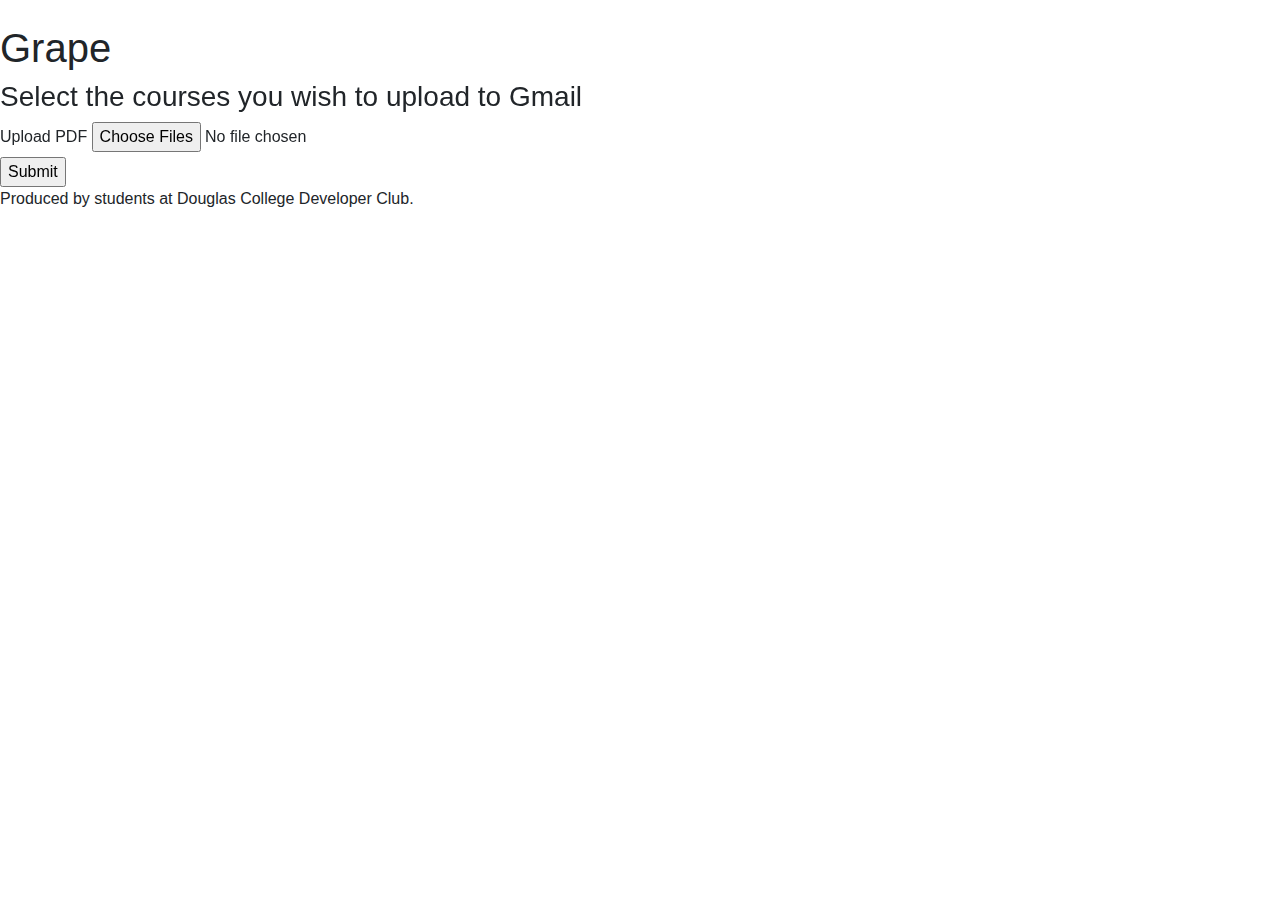
==== application/templates/index.html @ 69e7a81e "renaming js file" ====
<!Doctype html>
<html>

<head>
    <title>DSU course uploader</title>
    <link rel="stylesheet" type="text/css" href="static/css/reset.css">
    <link rel="stylesheet" type="text/css" href="static/css/styles.css">
    <link rel="stylesheet" href="https://stackpath.bootstrapcdn.com/bootstrap/4.4.1/css/bootstrap.min.css"
        integrity="sha384-Vkoo8x4CGsO3+Hhxv8T/Q5PaXtkKtu6ug5TOeNV6gBiFeWPGFN9MuhOf23Q9Ifjh" crossorigin="anonymous">
    <script src="https://code.jquery.com/jquery-3.4.1.slim.min.js"
        integrity="sha384-J6qa4849blE2+poT4WnyKhv5vZF5SrPo0iEjwBvKU7imGFAV0wwj1yYfoRSJoZ+n"
        crossorigin="anonymous"></script>
    <script src="https://cdn.jsdelivr.net/npm/popper.js@1.16.0/dist/umd/popper.min.js"
        integrity="sha384-Q6E9RHvbIyZFJoft+2mJbHaEWldlvI9IOYy5n3zV9zzTtmI3UksdQRVvoxMfooAo"
        crossorigin="anonymous"></script>
    <script src="https://stackpath.bootstrapcdn.com/bootstrap/4.4.1/js/bootstrap.min.js"
        integrity="sha384-wfSDF2E50Y2D1uUdj0O3uMBJnjuUD4Ih7YwaYd1iqfktj0Uod8GCExl3Og8ifwB6"
        crossorigin="anonymous"></script>
    <script src="static/js/show-courses.js"></script>
    <script>
        onload = function () {
            document.getElementById('submitFiles').disabled = true;
        }
    </script>

</head>

<body>
    <header>
        <div id="header">
            <div>
                <a href="">
                    <img id="DClogo"
                        src="https://mycareer.douglascollege.ca/site/images/2019-06-28/r48833966953742647128013795923362156528757155775853r/DOUGLAS_LOGO_landingr064588648236895256653031303197775090406180383864r.png"
                        alt="">
                </a>
            </div>
            <div id="mainHeading">
                <h1>Grape</h1>
            </div>
            <div id="navigation">
                <!--
                <nav>
                    <ul>
                        <li>
                            <a href="">HOME</a>
                        </li>
                        <li>
                            <a href="">SECOND</a>
                        </li>
                        <li>
                            <a href="">THIRD</a>
                        </li>
                    </ul>
                </nav>
-->
            </div>
        </div>
    </header>
    <main id="main">
        <div id="background"
            style="background-image: url('https://mycareer.douglascollege.ca/content/documents/landingPageUploads/2019-06-28/r1004207873837977889521114853377473384225105839339r/Douglas_Student_Life_6841_Print_OrbisEditr529151934743251476513800308133308387358321979332r.jpg');">
            <div id="carouselContainer">
                <div id="carouselExampleIndicators" class="carousel slide" data-interval="false">
                    <div class="carousel-inner">
                        <div class="carousel-item active">
                            <div id="carouselContent">
                                <h3>Select the courses you wish to upload to Gmail</h3>
                                <div id="course_selector">
                                    <form action="/server" method="post" autocomplete="on"
                                        enctype="multipart/form-data">
                                        <label for="file-upload" class="custom-file-upload">
                                            Upload PDF
                                        </label>
                                        <input type="file" name="uploadField" id="file-upload" multiple="multiple">
                                        <br>
                                        <div id="selectedFiles"></div>
                                        <input type="submit" id="submitFile">

                                    </form>
                                    <!--<label for="submitFiles" class="carousel-control-next"
                                        id="submitFilesLabel">Submit</label> -->

                                </div>
                            </div>
                        </div>

                        <!--Second page (Loading bar)-->
                        <div class="carousel-item">
                            <div id="carouselContent">
                                <h1>Loading</h1><br><br>
                                <div id="barContainer">
                                    <div id="myBar">1%</div>
                                </div>
                            </div>
                        </div>

                        <div class="carousel-item" style="overflow-y: scroll;">
                            <div id="accordion"></div>
                        </div>
                        <!-- fourth page-->
                        <!-- Problem here When the brower screen is bigger the app icon is moved to
                            another line -->
                        <div class="carousel-item">
                            <h3 class="wow fadeInLeftBig">Choose one app which you want to use</h3>
                            <div class="calendar-choices-container">
                                <!-- When user press button it shows the message about the app information -->

                                <button onclick="GoogleAPI()">
                                    <img src="static/img/google Cal_logo.png" alt="Google Calendar">
                                    <h3>Google Calendar</h3>
                                </button>
                                <button onclick="outLookAPI()">
                                    <img src="static/img/outlook Cal_logo.png" alt="Outlook Calendar">
                                    <h3>Outlook Calendar</h3>
                                </button>

                            </div>
                            <a class="carousel-control-prev" href="#carouselExampleIndicators" role="button"
                                data-slide="prev" id="backButton">Back</a>

                            <script>
                                function outLookAPI() {
                                    alert("You use the MS Outlook");
                                }
                                function GoogleAPI() {
                                    alert("You use the Google Calendar");
                                }
                            </script>
                            <div id="carouselContent"></div>
                        </div>
                        <!-- Last page-->
                        <div class="carousel-item">
                            <div class="carouselContent">
                                <h3>Thanks for using our app!</h3>
                                <!-- Cat picture -->
                                <img src="static/img/developer cat 2.jpg" alt="Developer cat" id="catImg">
                            </div>
                        </div>
                    </div>
                </div>
            </div>
        </div>
    </main>

    <footer>
        <p>Produced by students at Douglas College Developer Club.</p>
    </footer>
</body>

</html>
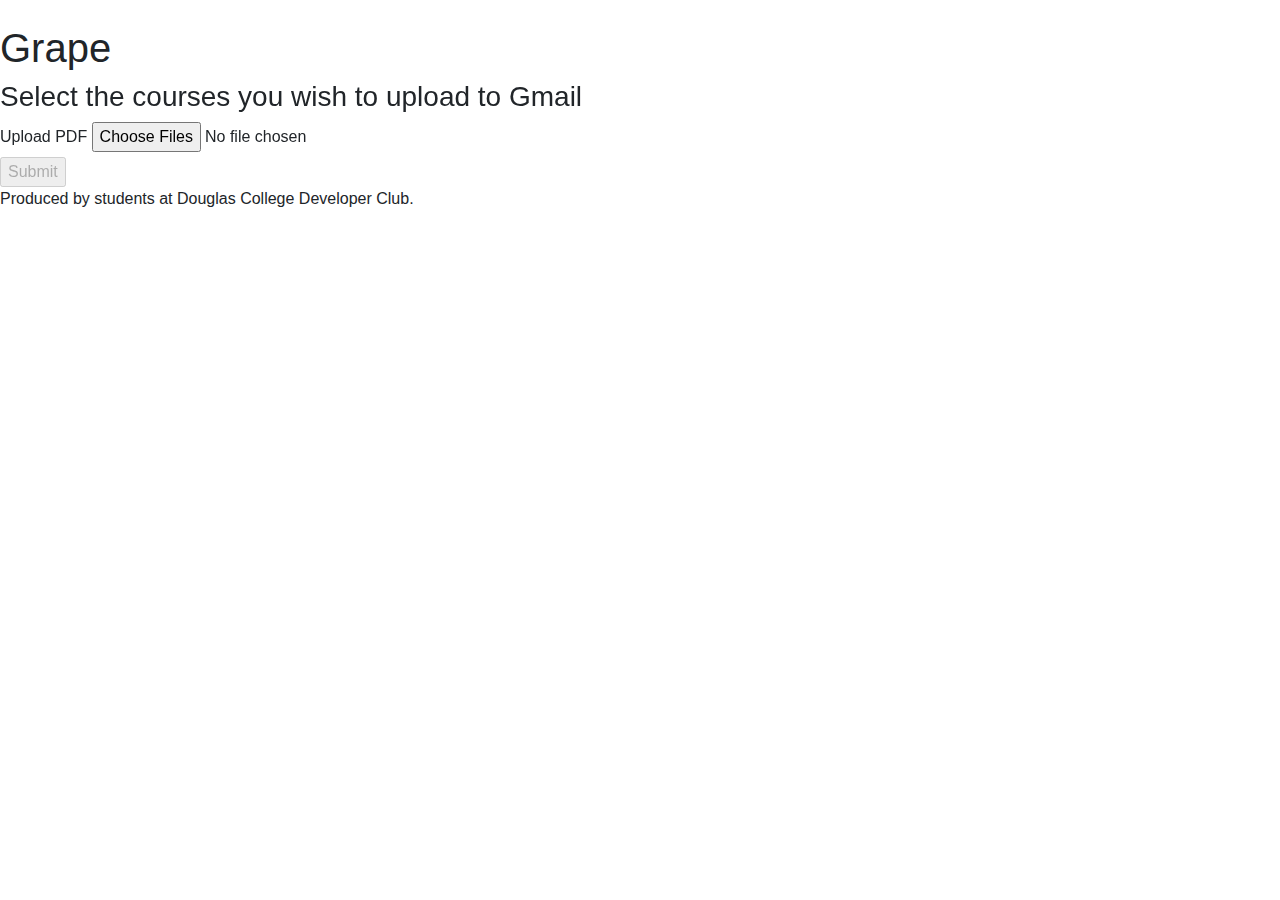
==== commit 90c1acb2: "Fixed a couple merge bugs. Organized the js code a little bit, fixed some minor js errors that were " ====
--- a/application/templates/index.html
+++ b/application/templates/index.html
@@ -17,12 +17,6 @@
         integrity="sha384-wfSDF2E50Y2D1uUdj0O3uMBJnjuUD4Ih7YwaYd1iqfktj0Uod8GCExl3Og8ifwB6"
         crossorigin="anonymous"></script>
     <script src="static/js/show-courses.js"></script>
-    <script>
-        onload = function () {
-            document.getElementById('submitFiles').disabled = true;
-        }
-    </script>
-
 </head>
 
 <body>
@@ -67,20 +61,15 @@
                             <div id="carouselContent">
                                 <h3>Select the courses you wish to upload to Gmail</h3>
                                 <div id="course_selector">
-                                    <form action="/server" method="post" autocomplete="on"
-                                        enctype="multipart/form-data">
+                                    <form autocomplete="on" enctype="multipart/form-data" onsubmit="event.preventDefault(); checkFiles();">
                                         <label for="file-upload" class="custom-file-upload">
                                             Upload PDF
                                         </label>
                                         <input type="file" name="uploadField" id="file-upload" multiple="multiple">
                                         <br>
                                         <div id="selectedFiles"></div>
-                                        <input type="submit" id="submitFile">
-
+                                        <input type="submit" id="submitFile" disabled>
                                     </form>
-                                    <!--<label for="submitFiles" class="carousel-control-next"
-                                        id="submitFilesLabel">Submit</label> -->
-
                                 </div>
                             </div>
                         </div>
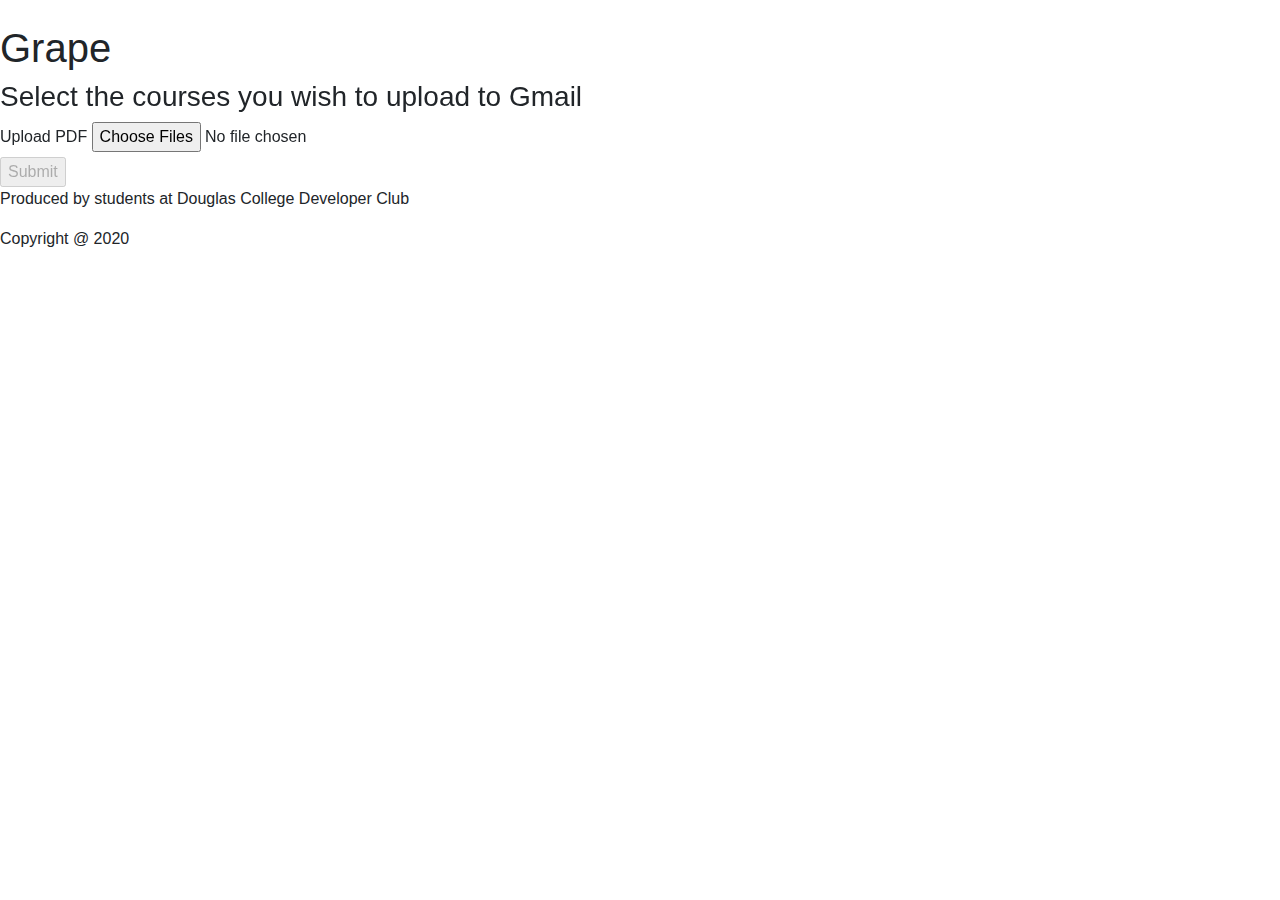
==== commit b13cd482: "Updated the styling for course confirm slide. Did a bit of refactoring and updated css of main body " ====
--- a/application/templates/index.html
+++ b/application/templates/index.html
@@ -7,23 +7,29 @@
     <link rel="stylesheet" type="text/css" href="static/css/styles.css">
     <link rel="stylesheet" href="https://stackpath.bootstrapcdn.com/bootstrap/4.4.1/css/bootstrap.min.css"
         integrity="sha384-Vkoo8x4CGsO3+Hhxv8T/Q5PaXtkKtu6ug5TOeNV6gBiFeWPGFN9MuhOf23Q9Ifjh" crossorigin="anonymous">
-    <script src="https://code.jquery.com/jquery-3.4.1.slim.min.js"
+    
+    <script src="https://ajax.googleapis.com/ajax/libs/jquery/3.5.1/jquery.min.js"></script>
+    <!-- <script src="https://code.jquery.com/jquery-3.4.1.slim.min.js"
         integrity="sha384-J6qa4849blE2+poT4WnyKhv5vZF5SrPo0iEjwBvKU7imGFAV0wwj1yYfoRSJoZ+n"
+        crossorigin="anonymous"></script> -->
+    <script src="https://stackpath.bootstrapcdn.com/bootstrap/4.4.1/js/bootstrap.min.js"
+        integrity="sha384-wfSDF2E50Y2D1uUdj0O3uMBJnjuUD4Ih7YwaYd1iqfktj0Uod8GCExl3Og8ifwB6"
         crossorigin="anonymous"></script>
+
     <script src="https://cdn.jsdelivr.net/npm/popper.js@1.16.0/dist/umd/popper.min.js"
         integrity="sha384-Q6E9RHvbIyZFJoft+2mJbHaEWldlvI9IOYy5n3zV9zzTtmI3UksdQRVvoxMfooAo"
         crossorigin="anonymous"></script>
-    <script src="https://stackpath.bootstrapcdn.com/bootstrap/4.4.1/js/bootstrap.min.js"
-        integrity="sha384-wfSDF2E50Y2D1uUdj0O3uMBJnjuUD4Ih7YwaYd1iqfktj0Uod8GCExl3Og8ifwB6"
-        crossorigin="anonymous"></script>
+
+    
     <script src="static/js/show-courses.js"></script>
+
 </head>
 
 <body>
     <header>
         <div id="header">
             <div>
-                <a href="">
+                <a href="/">
                     <img id="DClogo"
                         src="https://mycareer.douglascollege.ca/site/images/2019-06-28/r48833966953742647128013795923362156528757155775853r/DOUGLAS_LOGO_landingr064588648236895256653031303197775090406180383864r.png"
                         alt="">
@@ -32,108 +38,97 @@
             <div id="mainHeading">
                 <h1>Grape</h1>
             </div>
-            <div id="navigation">
-                <!--
-                <nav>
-                    <ul>
-                        <li>
-                            <a href="">HOME</a>
-                        </li>
-                        <li>
-                            <a href="">SECOND</a>
-                        </li>
-                        <li>
-                            <a href="">THIRD</a>
-                        </li>
-                    </ul>
-                </nav>
--->
-            </div>
         </div>
     </header>
-    <main id="main">
-        <div id="background"
-            style="background-image: url('https://mycareer.douglascollege.ca/content/documents/landingPageUploads/2019-06-28/r1004207873837977889521114853377473384225105839339r/Douglas_Student_Life_6841_Print_OrbisEditr529151934743251476513800308133308387358321979332r.jpg');">
-            <div id="carouselContainer">
-                <div id="carouselExampleIndicators" class="carousel slide" data-interval="false">
-                    <div class="carousel-inner">
-                        <div class="carousel-item active">
-                            <div id="carouselContent">
-                                <h3>Select the courses you wish to upload to Gmail</h3>
-                                <div id="course_selector">
-                                    <form autocomplete="on" enctype="multipart/form-data" onsubmit="event.preventDefault(); checkFiles();">
-                                        <label for="file-upload" class="custom-file-upload">
-                                            Upload PDF
-                                        </label>
-                                        <input type="file" name="uploadField" id="file-upload" multiple="multiple">
-                                        <br>
-                                        <div id="selectedFiles"></div>
-                                        <input type="submit" id="submitFile" disabled>
-                                    </form>
-                                </div>
+    <div id="main-container">
+        <div id="carouselContainer">
+            <div id="carouselExampleIndicators" class="carousel slide" data-interval="false">
+                <div class="carousel-inner">
+                    <div class="carousel-item active">
+                        <div id="carouselContent">
+                            <h3>Select the courses you wish to upload to Gmail</h3>
+                            <div id="course_selector">
+                                <form id="file-form" autocomplete="on" enctype="multipart/form-data" onsubmit="event.preventDefault(); checkFiles();">
+                                    <label for="file-upload" class="custom-file-upload">
+                                        Upload PDF
+                                    </label>
+                                    <input type="file" name="uploadField" id="file-upload" multiple="multiple">
+                                    <br>
+                                    <div id="selectedFiles"></div>
+                                    <input type="submit" id="submitFile" disabled>
+                                </form>
                             </div>
                         </div>
+                    </div>
 
-                        <!--Second page (Loading bar)-->
-                        <div class="carousel-item">
-                            <div id="carouselContent">
-                                <h1>Loading</h1><br><br>
-                                <div id="barContainer">
-                                    <div id="myBar">1%</div>
-                                </div>
+                    <!--Second page (Loading bar)-->
+                    <div class="carousel-item">
+                        <div id="carouselContent">
+                            <h1>Loading</h1><br><br>
+                            <div id="barContainer">
+                                <div id="myBar">1%</div>
                             </div>
                         </div>
+                    </div>
 
-                        <div class="carousel-item" style="overflow-y: scroll;">
-                            <div id="accordion"></div>
+                    <!-- Third page Course List Edit-->
+                    <div class="carousel-item" style="overflow-y: scroll;">
+                        <div id="accordion">
+                            <!-- dynamically generated course form list -->
+                        </div>  
+                        <hr>   
+                        <div class="form-group">                      
+                            <button class="btn btn-dark" id="addNewCourse" onclick="addNewCourse()">+ Add Course</button>
+                            <button class="btn btn-success btn-lg" id="acceptButton" onclick="acceptCourses()">Accept</button>
                         </div>
-                        <!-- fourth page-->
-                        <!-- Problem here When the brower screen is bigger the app icon is moved to
-                            another line -->
-                        <div class="carousel-item">
-                            <h3 class="wow fadeInLeftBig">Choose one app which you want to use</h3>
-                            <div class="calendar-choices-container">
-                                <!-- When user press button it shows the message about the app information -->
+                    </div>
+                    <!-- fourth page-->
+                    <!-- Problem here When the brower screen is bigger the app icon is moved to
+                        another line -->
+                    <div class="carousel-item">
+                        <h3 class="wow fadeInLeftBig">Choose one app which you want to use</h3>
+                        <div class="calendar-choices-container">
+                            <!-- When user press button it shows the message about the app information -->
 
-                                <button onclick="GoogleAPI()">
-                                    <img src="static/img/google Cal_logo.png" alt="Google Calendar">
-                                    <h3>Google Calendar</h3>
-                                </button>
-                                <button onclick="outLookAPI()">
-                                    <img src="static/img/outlook Cal_logo.png" alt="Outlook Calendar">
-                                    <h3>Outlook Calendar</h3>
-                                </button>
+                            <button onclick="GoogleAPI()">
+                                <img src="static/img/google Cal_logo.png" alt="Google Calendar">
+                                <h3>Google Calendar</h3>
+                            </button>
+                            <button onclick="outLookAPI()">
+                                <img src="static/img/outlook Cal_logo.png" alt="Outlook Calendar">
+                                <h3>Outlook Calendar</h3>
+                            </button>
 
-                            </div>
-                            <a class="carousel-control-prev" href="#carouselExampleIndicators" role="button"
-                                data-slide="prev" id="backButton">Back</a>
+                        </div>
+                        <a class="carousel-control-prev" href="#carouselExampleIndicators" role="button"
+                            data-slide="prev" id="backButton">Back</a>
 
-                            <script>
-                                function outLookAPI() {
-                                    alert("You use the MS Outlook");
-                                }
-                                function GoogleAPI() {
-                                    alert("You use the Google Calendar");
-                                }
-                            </script>
-                            <div id="carouselContent"></div>
-                        </div>
-                        <!-- Last page-->
-                        <div class="carousel-item">
-                            <div class="carouselContent">
-                                <h3>Thanks for using our app!</h3>
-                                <!-- Cat picture -->
-                                <img src="static/img/developer cat 2.jpg" alt="Developer cat" id="catImg">
-                            </div>
+                        <script>
+                            function outLookAPI() {
+                                alert("You use the MS Outlook");
+                            }
+                            function GoogleAPI() {
+                                alert("You use the Google Calendar");
+                            }
+                        </script>
+                        <div id="carouselContent"></div>
+                    </div>
+                    <!-- Last page-->
+                    <div class="carousel-item">
+                        <div class="carouselContent">
+                            <h3>Thanks for using our app!</h3>
+                            <!-- Cat picture -->
+                            <img src="static/img/developer cat 2.jpg" alt="Developer cat" id="catImg">
                         </div>
                     </div>
                 </div>
             </div>
         </div>
-    </main>
+    </div>
 
     <footer>
-        <p>Produced by students at Douglas College Developer Club.</p>
+        <p>Produced by students at Douglas College Developer Club</p>
+        <p>Copyright @ 2020</p>
     </footer>
 </body>
 
